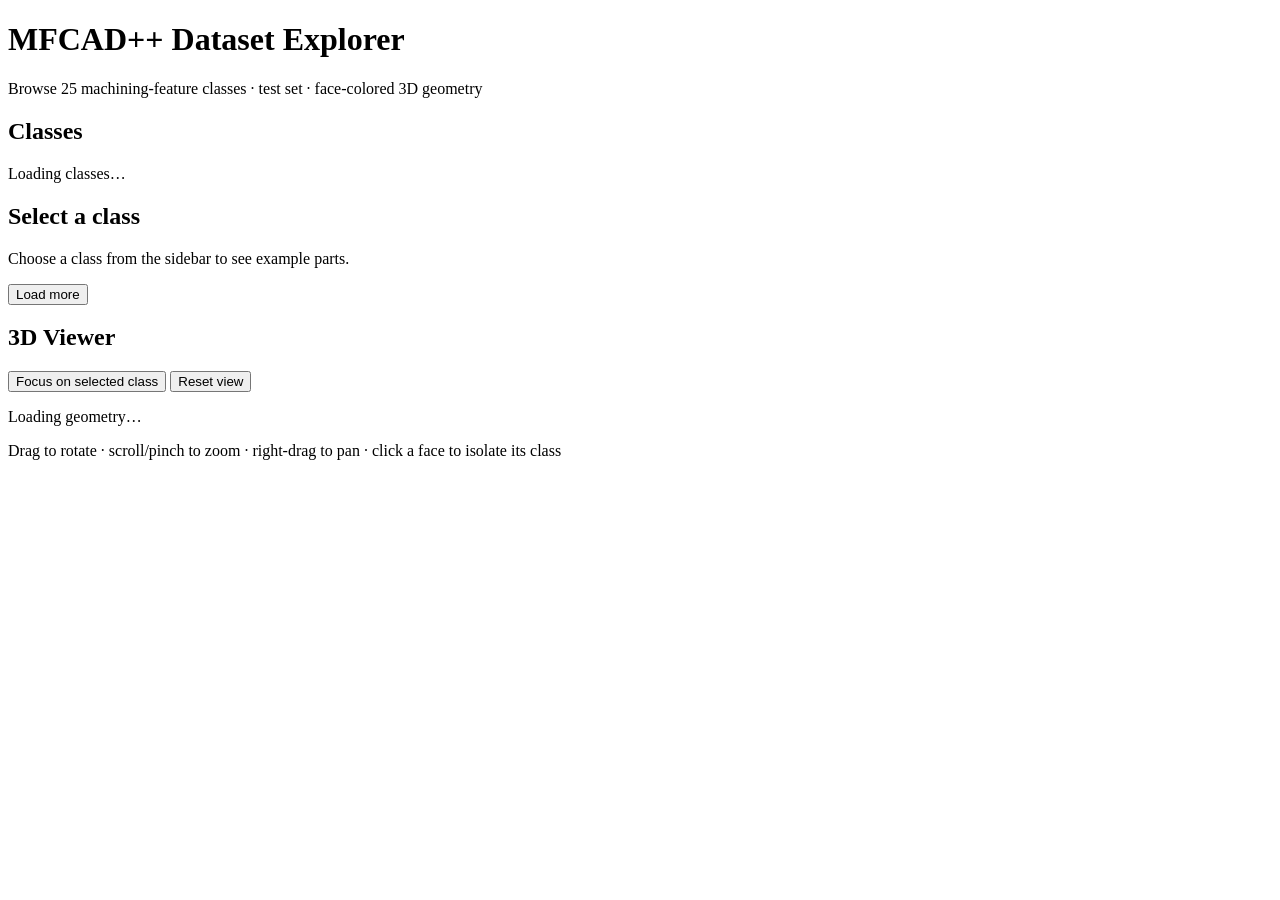
==== dataset_explorer/templates/index.html @ 16f39554 "color change" ====
<!DOCTYPE html>
<html lang="en">
<head>
  <meta charset="UTF-8">
  <meta name="viewport" content="width=device-width, initial-scale=1.0">
  <title>MFCAD++ Dataset Explorer</title>
  <link rel="stylesheet" href="/static/explorer.css">
</head>
<body>
  <header class="app-header">
    <h1>MFCAD++ Dataset Explorer</h1>
    <p class="subtitle">Browse 25 machining-feature classes · test set · face-colored 3D geometry</p>
  </header>

  <main class="layout">
    <aside class="panel sidebar" id="class-sidebar">
      <h2>Classes</h2>
      <div class="class-list" id="class-list">
        <p class="loading">Loading classes…</p>
      </div>
    </aside>

    <section class="panel gallery" id="part-gallery">
      <div class="gallery-header">
        <h2 id="gallery-title">Select a class</h2>
        <p id="gallery-subtitle" class="muted"></p>
      </div>
      <div class="part-grid" id="part-grid">
        <p class="placeholder muted">Choose a class from the sidebar to see example parts.</p>
      </div>
      <button type="button" class="btn hidden" id="load-more-btn">Load more</button>
    </section>

    <section class="panel viewer" id="viewer-panel">
      <div class="viewer-header">
        <h2 id="viewer-title">3D Viewer</h2>
        <div class="viewer-actions">
          <button type="button" class="btn btn-secondary hidden" id="focus-class-btn">
            Focus on selected class
          </button>
          <button type="button" class="btn btn-secondary hidden" id="reset-view-btn">
            Reset view
          </button>
        </div>
      </div>
      <div class="viewer-wrap">
        <div id="viewer-canvas"></div>
        <div class="viewer-overlay hidden" id="viewer-loading">
          <div class="spinner"></div>
          <p>Loading geometry…</p>
        </div>
        <div class="face-tooltip hidden" id="face-tooltip"></div>
        <div class="part-info hidden" id="part-info"></div>
      </div>
      <p class="viewer-hint muted">
        Drag to rotate · scroll/pinch to zoom · right-drag to pan · click a face to isolate its class
      </p>
    </section>
  </main>

  <script type="importmap">
  {
    "imports": {
      "three": "https://cdn.jsdelivr.net/npm/three@0.160.0/build/three.module.js",
      "three/addons/": "https://cdn.jsdelivr.net/npm/three@0.160.0/examples/jsm/"
    }
  }
  </script>
  <script type="module" src="/static/explorer.js"></script>
</body>
</html>
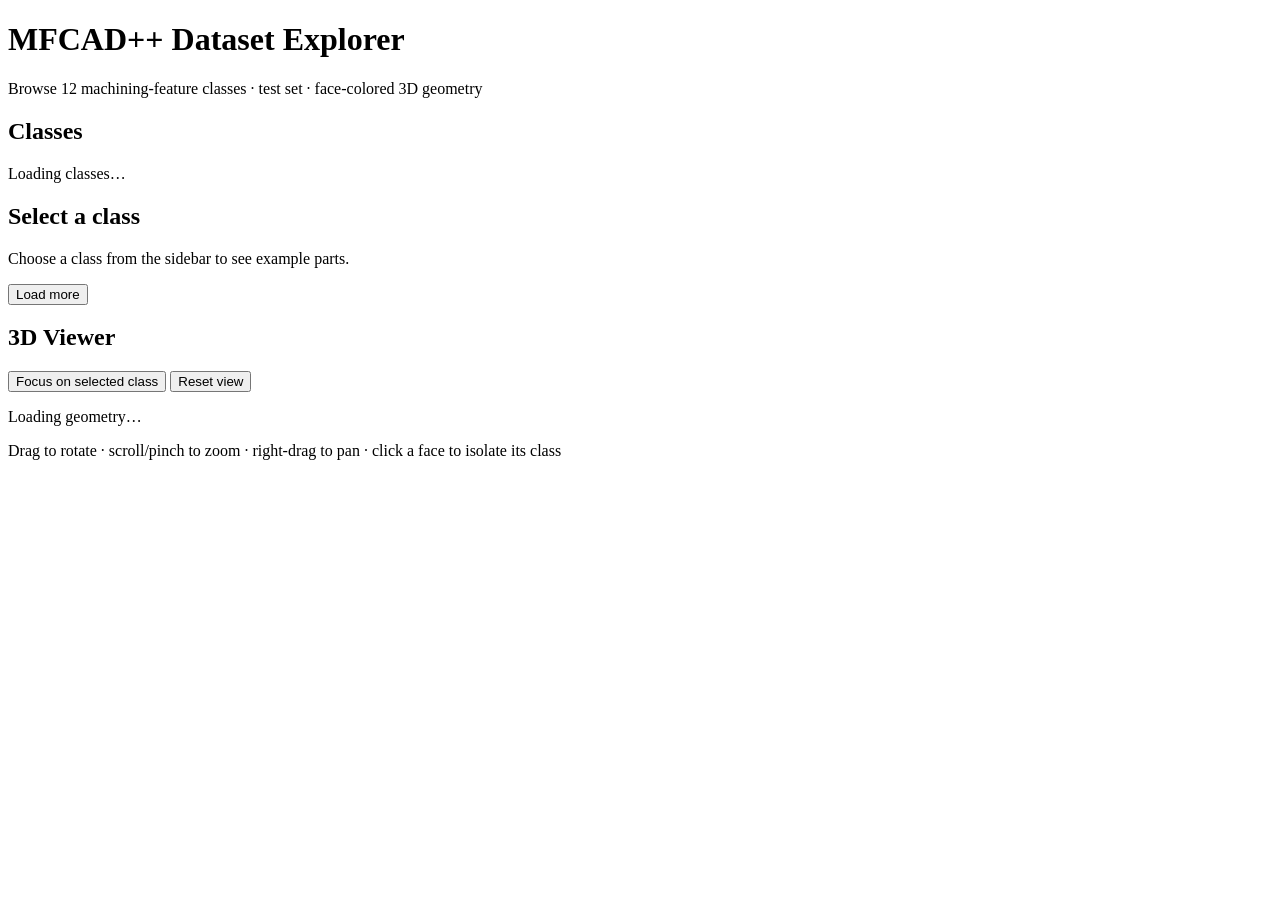
==== commit 7f57417d: "new ML model" ====
--- a/dataset_explorer/templates/index.html
+++ b/dataset_explorer/templates/index.html
@@ -4,12 +4,12 @@
   <meta charset="UTF-8">
   <meta name="viewport" content="width=device-width, initial-scale=1.0">
   <title>MFCAD++ Dataset Explorer</title>
-  <link rel="stylesheet" href="/static/explorer.css">
+  <link rel="stylesheet" href="/static/explorer.css?v=3">
 </head>
 <body>
   <header class="app-header">
     <h1>MFCAD++ Dataset Explorer</h1>
-    <p class="subtitle">Browse 25 machining-feature classes · test set · face-colored 3D geometry</p>
+    <p class="subtitle">Browse 12 machining-feature classes · test set · face-colored 3D geometry</p>
   </header>
 
   <main class="layout">
@@ -66,6 +66,6 @@
     }
   }
   </script>
-  <script type="module" src="/static/explorer.js"></script>
+  <script type="module" src="/static/explorer.js?v=3"></script>
 </body>
 </html>
